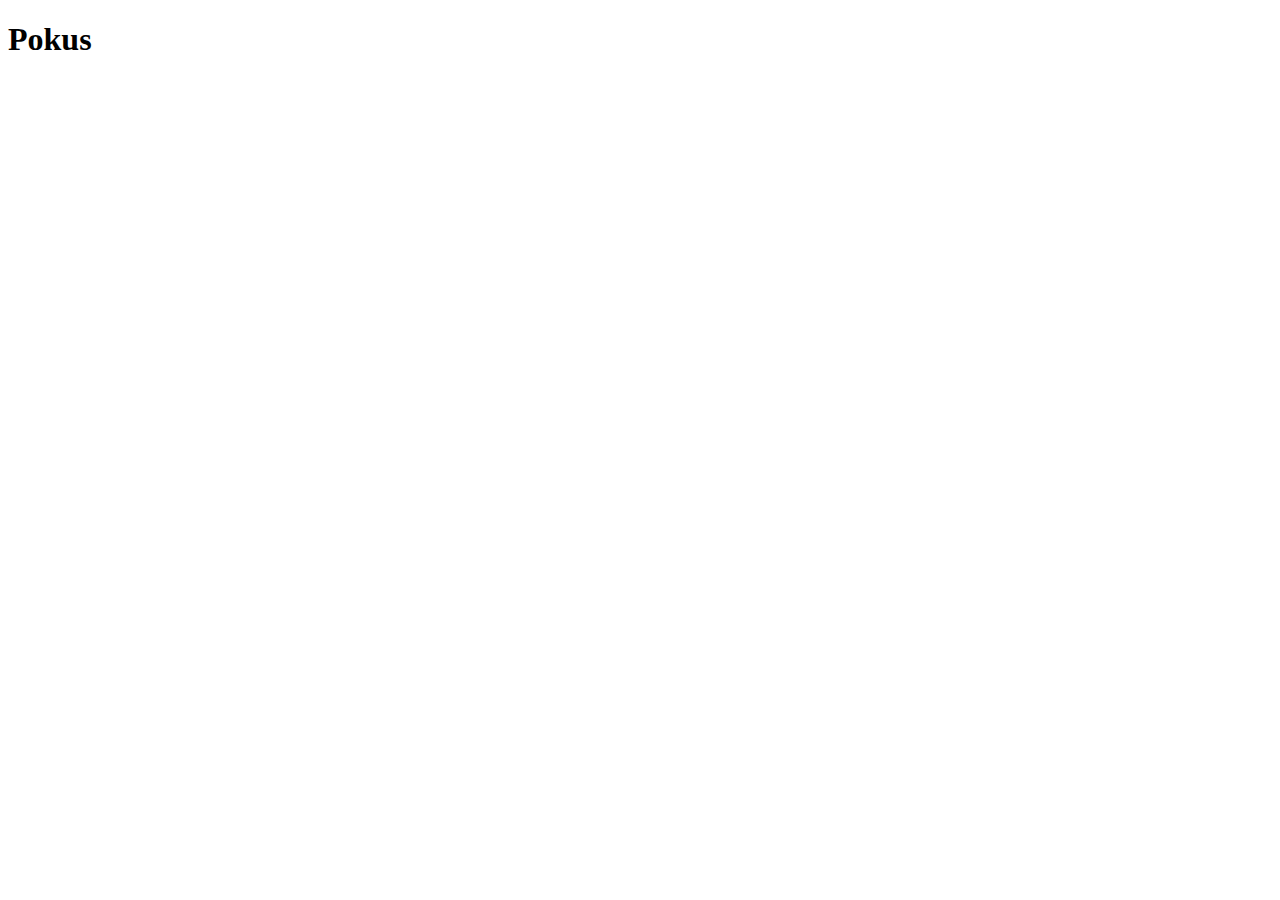
==== index.html @ 05e8e451 "<commit_message>" ====
<!DOCTYPE html>
<html lang="en">
  <head>
    <meta charset="UTF-8" />
    <meta name="viewport" content="width=device-width, initial-scale=1.0" />
    <title>Document</title>
  </head>
  <body>
    <h1>Pokus</h1>
  </body>
</html>
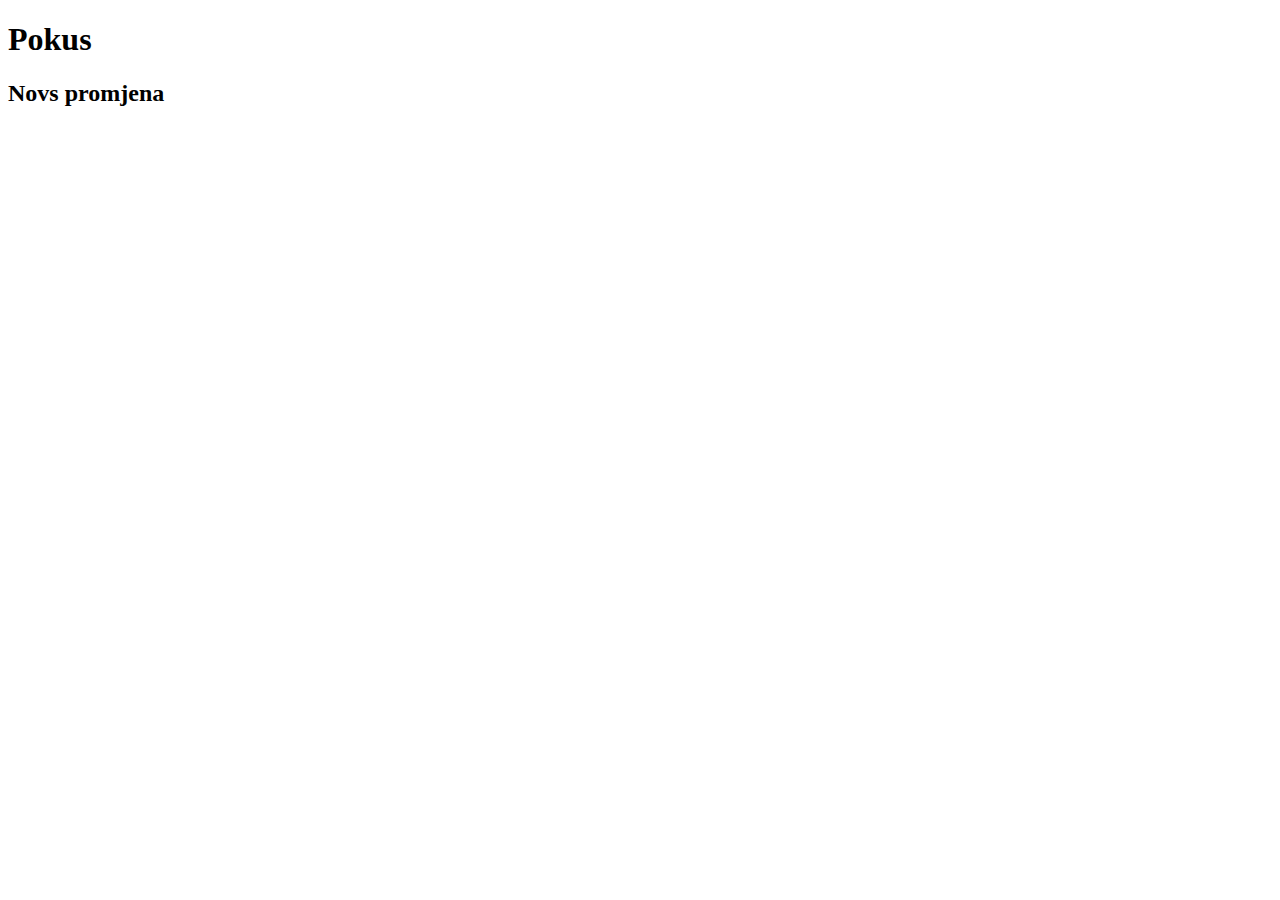
==== commit 11017de9: "Create new file and modify" ====
--- a/index.html
+++ b/index.html
@@ -7,5 +7,45 @@
   </head>
   <body>
     <h1>Pokus</h1>
+
+    <h2>Novs promjena</h2>
   </body>
 </html>
+
+<!--  U ovoj vježbi potrebno je napraviti slijedeće točke: 1. Instaliranje git-a
+(https://git-scm.com/downloads) 
+2. Postaviti globalno git username (git config
+--global user.name "Name") 
+3. Postaviti globalno git email (git config --global
+user.email
+<email@domena.com>) 
+  4. Pregledati tretnutne globalne postavke git-a (git config --global
+  --list) */</email@domena.com
+
+  1.	Napraviti novu mapu i unutar mape napraviti datoteku index.html s nekim html kôdom
+2.	Otvoriti Command Prompt, pozicionirati se u upravo napravljenu mapu
+3.	Inicijalizirati mapu kao git repozitorij (git init)
+4.	Provjeriti da li se repozitorij zbilja inicijalizirao (je li nastala .git mapa)
+5.	Provjeriti trenutno stanje repozitorija (git status)
+6.	Dodati datoteku index.html u repozitorij (git add .)
+7.	Potrebno je napraviti commit trenutnog stanja repozitorija (git commit)
+8.	Provjeriti trenutno stanje repozitorija (git status)
+9.	Provjeriti log repozitorija (git log)
+10.	Napraviti promjene u index.html datoteci
+11. Napraviti novu mapu unutar našeg projekat i unutar nje napraviti test.html datoteku
+12.	Provjeriti trenutno stanje repozitorija
+13.	Dodati novu mapu i datoteku u repozitorij (git add .)
+14.	Provjeriti trenutno stanje repozitorija
+15.	Potrebno je napraviti commit trenutnog stanja repozitorija (git commit)
+16.	Provjeriti log repozitorija (git log)
+17. Dodati još jedan paragraf u index.html
+18 
+
+Početno stanje je završno stanje vježbe 4.2
+1.	Vratiti kôd datoteke index.js na stanje drugog commita (git checkout <unikatan key commita> index.html)
+2.	Provjeriti index.html datoteku
+3.	Provjeriti stanje repozetorija (git status)
+4.  Vratiti se natrag na master branch (git checkout master)
+5.	Provjeriti stanje repozetorija
+6.	Provjeriti index.html datoteku
+-- >
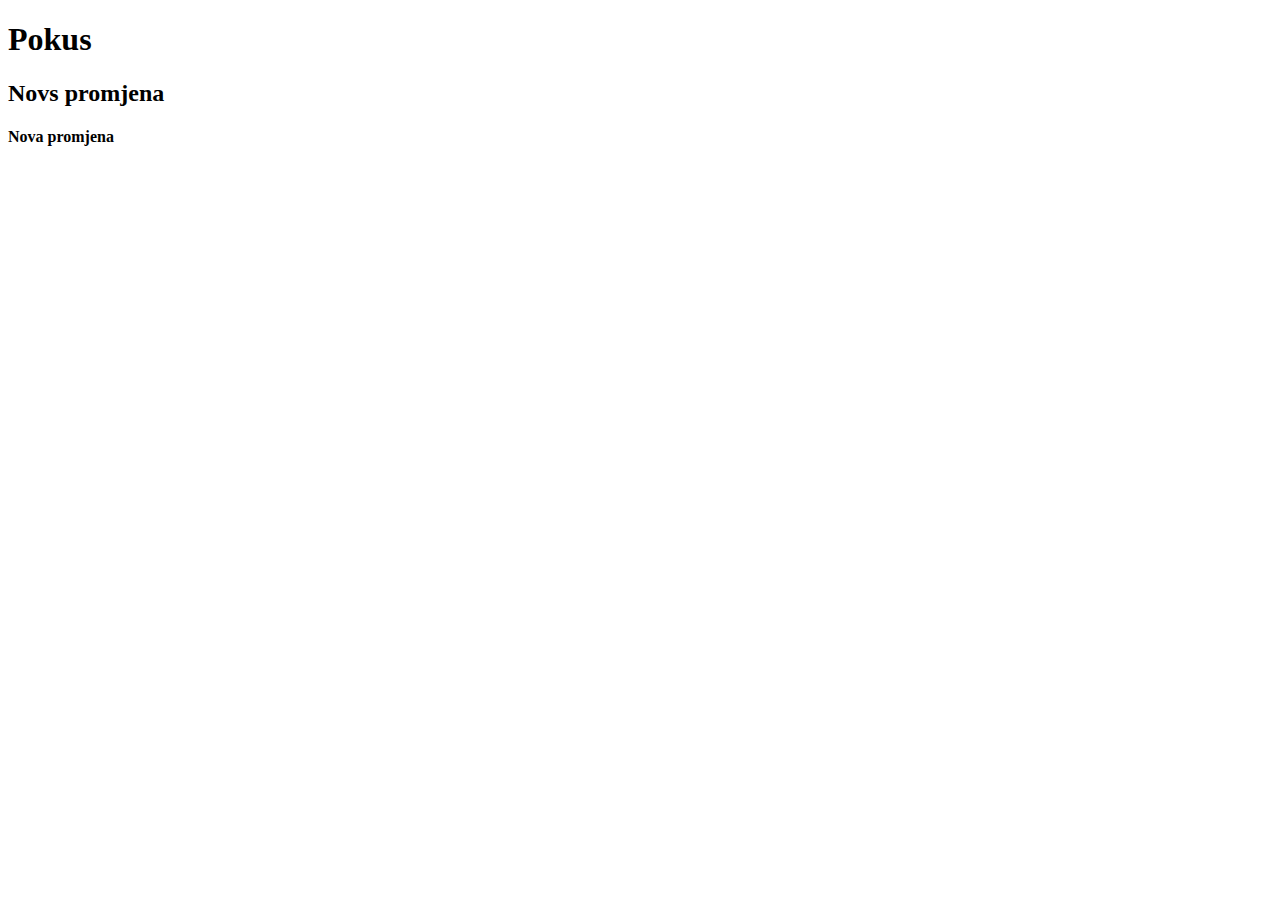
==== commit 22fbfed4: "add new paragraph to index.html" ====
--- a/index.html
+++ b/index.html
@@ -9,6 +9,8 @@
     <h1>Pokus</h1>
 
     <h2>Novs promjena</h2>
+
+    <h4>Nova promjena</h4>
   </body>
 </html>
 
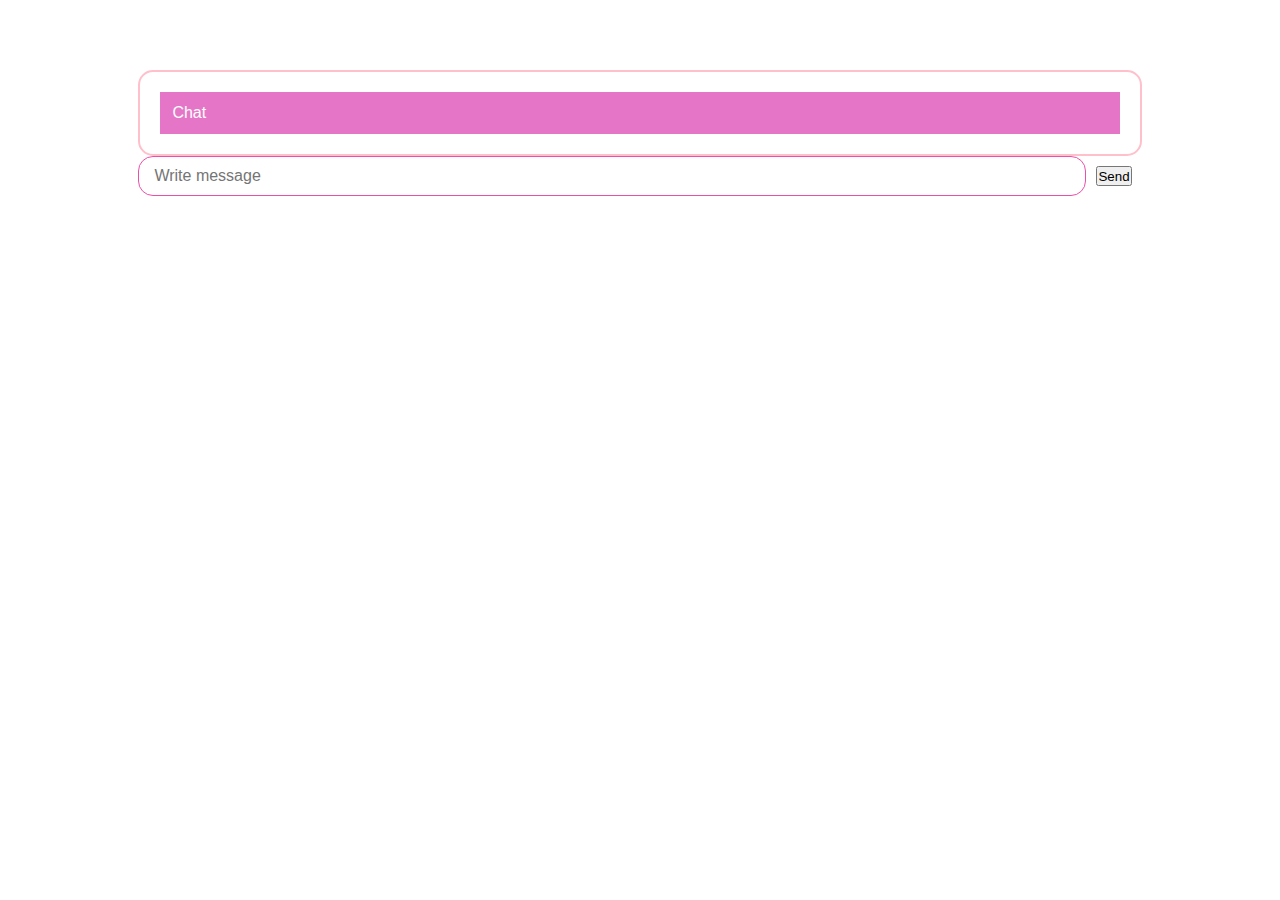
==== commit b1e7e6ee: "Chat Web App" ====
--- a/index.html
+++ b/index.html
@@ -1,53 +1,41 @@
-<!DOCTYPE html>
-<html lang="en">
-  <head>
-    <meta charset="UTF-8" />
-    <meta name="viewport" content="width=device-width, initial-scale=1.0" />
-    <title>Document</title>
-  </head>
-  <body>
-    <h1>Pokus</h1>
-
-    <h2>Novs promjena</h2>
-
-    <h4>Nova promjena</h4>
-  </body>
-</html>
-
-<!--  U ovoj vježbi potrebno je napraviti slijedeće točke: 1. Instaliranje git-a
-(https://git-scm.com/downloads) 
-2. Postaviti globalno git username (git config
---global user.name "Name") 
-3. Postaviti globalno git email (git config --global
-user.email
-<email@domena.com>) 
-  4. Pregledati tretnutne globalne postavke git-a (git config --global
-  --list) */</email@domena.com
-
-  1.	Napraviti novu mapu i unutar mape napraviti datoteku index.html s nekim html kôdom
-2.	Otvoriti Command Prompt, pozicionirati se u upravo napravljenu mapu
-3.	Inicijalizirati mapu kao git repozitorij (git init)
-4.	Provjeriti da li se repozitorij zbilja inicijalizirao (je li nastala .git mapa)
-5.	Provjeriti trenutno stanje repozitorija (git status)
-6.	Dodati datoteku index.html u repozitorij (git add .)
-7.	Potrebno je napraviti commit trenutnog stanja repozitorija (git commit)
-8.	Provjeriti trenutno stanje repozitorija (git status)
-9.	Provjeriti log repozitorija (git log)
-10.	Napraviti promjene u index.html datoteci
-11. Napraviti novu mapu unutar našeg projekat i unutar nje napraviti test.html datoteku
-12.	Provjeriti trenutno stanje repozitorija
-13.	Dodati novu mapu i datoteku u repozitorij (git add .)
-14.	Provjeriti trenutno stanje repozitorija
-15.	Potrebno je napraviti commit trenutnog stanja repozitorija (git commit)
-16.	Provjeriti log repozitorija (git log)
-17. Dodati još jedan paragraf u index.html
-18 
-
-Početno stanje je završno stanje vježbe 4.2
-1.	Vratiti kôd datoteke index.js na stanje drugog commita (git checkout <unikatan key commita> index.html)
-2.	Provjeriti index.html datoteku
-3.	Provjeriti stanje repozetorija (git status)
-4.  Vratiti se natrag na master branch (git checkout master)
-5.	Provjeriti stanje repozetorija
-6.	Provjeriti index.html datoteku
--- >
+<!DOCTYPE html>
+<html lang="en">
+  <head>
+    <meta charset="UTF-8" />
+    <meta name="viewport" content="width=device-width, initial-scale=1.0" />
+    <meta name="description" content="Izrada Chat Web app">
+    <meta name="keywords" content="HTML, CSS, JavaScript">
+    <meta name="author" content="Lorena M">
+    <link rel="stylesheet" href="style1.css" />
+    <title>Chat Web App</title>
+    <script
+      type="text/javascript"
+      src="https://cdn.scaledrone.com/scaledrone.min.js"
+    ></script>
+  </head>
+  <body>
+    <h1>Chat Web App</h1>
+    <div class="container">
+        <div class ="header">
+            <p>Chat</p>
+        </div>
+    <div class="chat" >
+        
+    </div>
+</div>
+    
+    <form class="msg-form" onsubmit="return false;">
+      <input
+        type="text"
+        class="msg-input"
+        placeholder="Write message"
+      />
+      <input type="submit" class="button" value="Send"></input>
+    </form>
+
+
+    <script src="script.js"></script>
+
+    
+  </body>
+</html>
--- a/style1.css
+++ b/style1.css
@@ -0,0 +1,110 @@
+@media (max-width: 600px) {
+  .container {
+    width: 90%;
+  }
+}
+
+* {
+  box-sizing: border-box;
+  margin: 0; /*dodano */
+  padding: 0; /*dodano */
+}
+
+h1 {
+  color: white;
+  padding: 10px;
+}
+body {
+  background: url("https://images.unsplash.com/photo-1451187580459-43490279c0fa?ixlib=rb-4.0.3&ixid=M3wxMjA3fDB8MHxwaG90by1wYWdlfHx8fGVufDB8fHx8fA%3D%3D&auto=format&fit=crop&w=2072&q=80");
+  background-size: cover;
+  background-position: center center;
+  background-attachment: fixed;
+  padding: 13px;
+  display: flex;
+  flex-direction: column;
+  align-items: center;
+  min-height: 100vh;
+  max-height: 100vh;
+  font-family: sans-serif;
+}
+
+.container {
+  width: 80%;
+  max-width: 1200%;
+  margin: 0 auto;
+  padding: 20px;
+  position: relative;
+  box-sizing: border-box;
+  border: 2px solid pink;
+  border-radius: 15px;
+  overflow: scroll;
+}
+
+.header {
+  background-color: #e576c7;
+  padding: 12px;
+  color: white;
+}
+
+.chat {
+  display: flex;
+  flex-direction: column;
+  align-items: flex-end;
+}
+
+.messages {
+  border: 1px solid #e4e4e4;
+  padding: 5px;
+  margin-bottom: 15px;
+  flex-shrink: 1;
+  overflow: auto;
+}
+
+.message {
+  max-width: 70%;
+  margin: 10px;
+  padding: 10px;
+  border-radius: 10px;
+}
+
+.received {
+  align-self: flex-start;
+  background-color: #7a9dc2;
+  color: white;
+  float: left;
+  clear: both;
+}
+
+.sent {
+  background-color: #df82c6;
+  color: white;
+  margin-left: 15px;
+  float: right;
+  clear: both;
+}
+.message .member {
+  display: inline-block;
+}
+
+.member {
+  padding-right: 10px;
+  position: relative;
+}
+
+.msg-form {
+  width: 80%;
+  display: flex;
+
+  margin-bottom: 5%;
+  flex-shrink: 0;
+}
+.msg-input {
+  flex-grow: 1;
+  border: 1px solid #ea50a7;
+  border-radius: 15px;
+  padding: 10px 15px;
+  font-size: 16px;
+}
+.button {
+  margin: 10px;
+}
